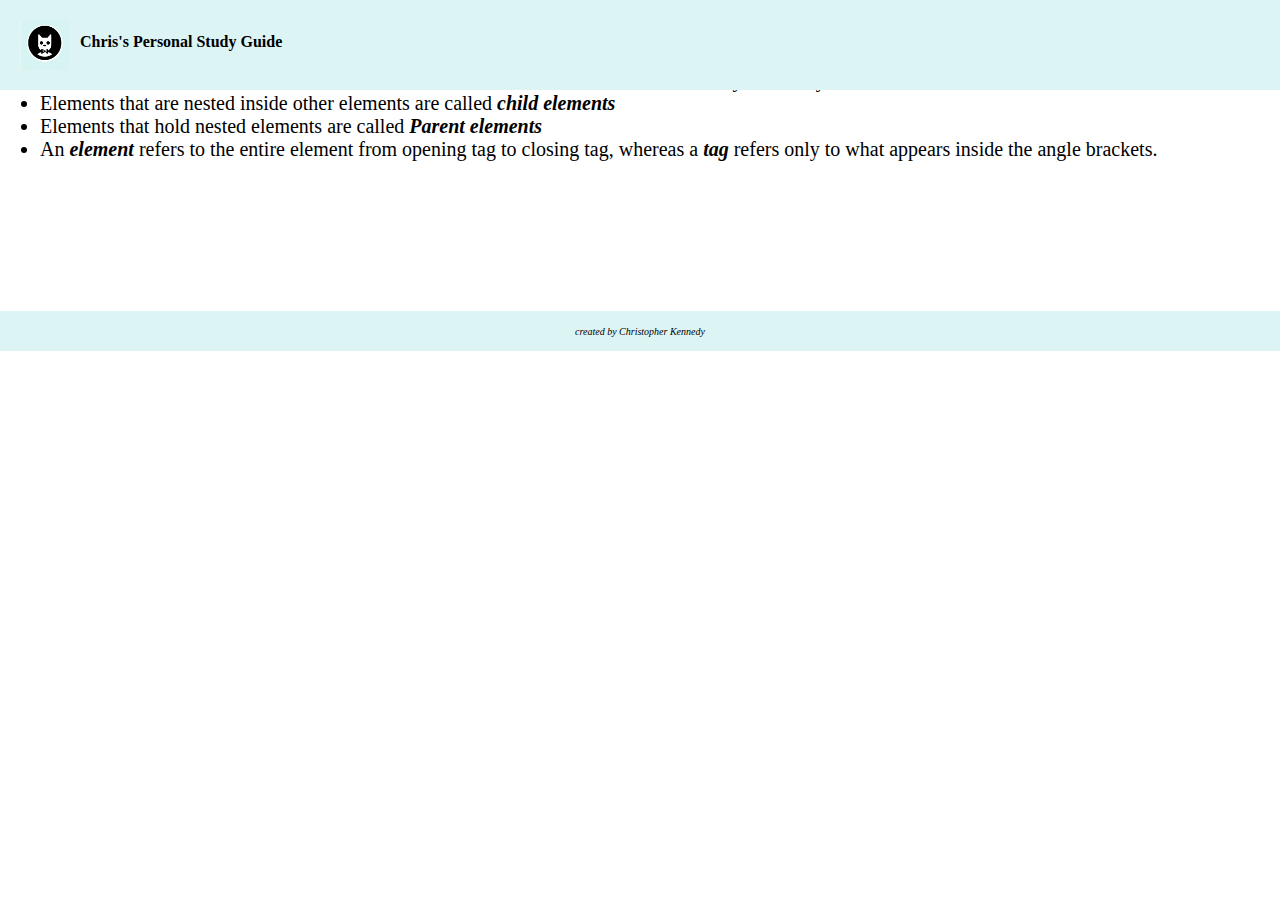
==== html.html @ d33f6a85 "ive added a second html page" ====
<!DOCTYPE html>
<html lang="en">
  <head>
    <link rel="stylesheet" href="./assets/style.css">
    <meta charset="UTF-8" />
    <meta http-equiv="X-UA-Compatible" content="IE=edge" />
    <meta name="viewport" content="width=device-width, initial-scale=1.0" />
    <title>Chris's Study Guide</title>
  </head>
  <body>
    <header id="top">
      <img class="top-image" src="./assets/bowtie-cat.png" alt="Profile image of cat wearing a bow tie." />
      <h4>Chris's Personal Study Guide</h4>
    </header>
    
    <ul>
          <li>Enter your HTML notes here</li>
        </ul>
        <ul>
          <li>The head element contains information about the webpage.</li>
          <li>The body element represents the visible content shown to the user.</li>
          <li>HTML needs elements to contain content so that information can be structured in a way thats easy to read </li>
          <li>Elements that are nested inside other elements are called <em><strong>child elements</strong></em></li>
          <li>Elements that hold nested elements are called <em><strong>Parent elements</strong></em></li>
          <li>An <em><strong>element</strong></em> refers to the entire element from opening tag to closing tag, whereas a <em><strong>tag</strong></em> refers only to what appears inside the angle brackets.</li>
        </ul>

        <footer>
            <p><em>created by Christopher Kennedy</em></p>
                </footer>
                <script src="./assets/script.js"></script>
              </body>
            </html>
---- assets/style.css ----
* {
    margin: 0;
    padding: 0;
}
#top {padding-top: 20px;}


.top-image {float: left;
margin-left: 20px;}

header {position: fixed;}

.learning-prompt {
padding-top: 160px;
margin-bottom: 20px;}

header h4 {position: absolute;
margin-left: 80px;
margin-top: 13px;
}

header {
    width: 100%;
    height: 70px;
    background-color: #DDF4F4;
   
}


footer {margin-top: 150px;
height: 40px;
background-color: #ddf4f4;}

footer p {font-size: 10px;
padding-top: 15px;}

h1, h2 {color: rgb(16, 15, 65);
padding-top: 5px;
text-align: center;

}


 header img {
    display: block;
    height: 50px;
    width: 50px;
    margin-left: auto;
    margin-right: auto;
}

article img {display: block;
    height: 50px;
    width: 50px;}


ul {
    padding-left: 40px;
    font-size: 20px;
}

p {
    text-align: center;
    font-size: 30px;
  }

  .topics {margin-left: 120px;

    
  }
  /*.card {
    width: 300px;
    height: 300px;
    margin: 40px auto;
    border: 5px solid gray;
  }
  */
  #card {
    width: 200px;
    height: 190px;
    margin-top: 50px;
    margin-right: 20px;
    margin-left: 20px;

  }

  article {
    max-width: 33%;
    display: inline-block;
    border: 1px solid #000;
    padding: 10px;
    margin: 0px 0px 20px 0px;
    box-shadow: 5px 5px 5px rgba(0, 0, 0,0.6);
  }

  article img {
    width: 100%;
    height: 85%;
  }

  article h3 {
    text-align: center;
padding-top: 5px;}

  a {text-decoration: none;
color: #000;}

a:hover {color: #5d52f5;}

article:hover {box-shadow: 7px 7px 7px rgba(0, 0, 0, 0.3);}
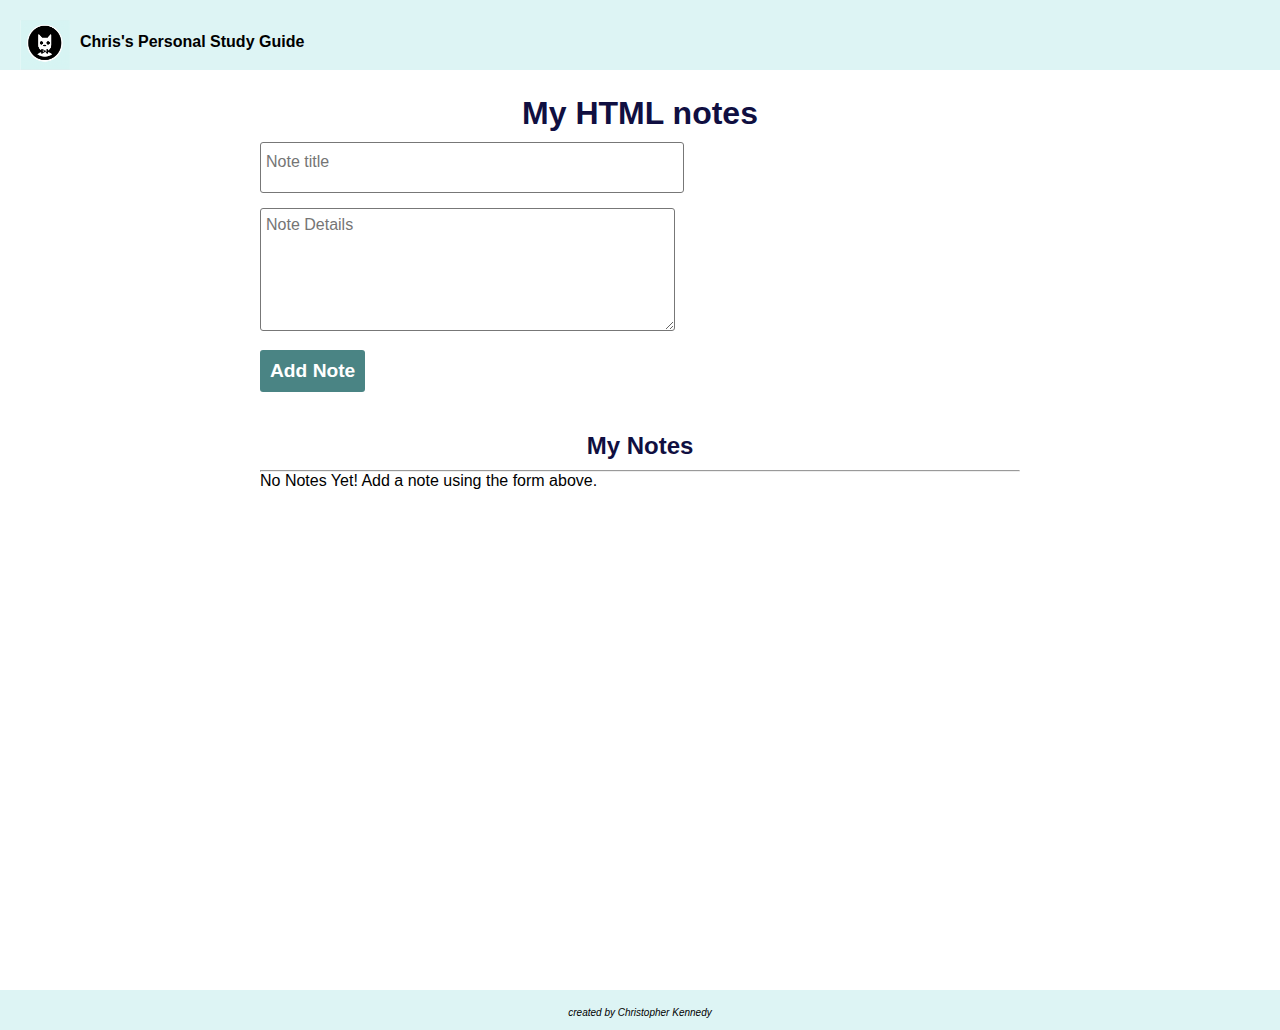
==== commit b1bc5100: "i have updated my new html page and also added some new CSS and a JS file" ====
--- a/html.html
+++ b/html.html
@@ -8,12 +8,64 @@
     <title>Chris's Study Guide</title>
   </head>
   <body>
-    <header id="top">
-      <img class="top-image" src="./assets/bowtie-cat.png" alt="Profile image of cat wearing a bow tie." />
-      <h4>Chris's Personal Study Guide</h4>
+    <header id="top-notes">
+        <a href="./index.html"><img class="notes-top-image" src="./assets/bowtie-cat.png" alt="Profile image of cat wearing a bow tie." /></a>
+      <a href="./index.html"><h4>Chris's Personal Study Guide</h4></a>
     </header>
+  <div class="container">
+    <h1>My HTML notes</h1>
+            <form action="">
+                <input type="text" id="note-title" placeholder="Note title"> <br>
+                <textarea id="note-text" placeholder="Note Details"></textarea> <br>
+            
+                <button id="add-btn">Add Note</button>
+            </form>
+        </div>
     
-    <ul>
+
+    <section>
+        <div class="container">
+            <h2>My Notes</h2>
+            <hr>
+            <div id="notes">
+        
+                    <div class="note">
+                        <p class="note-counter">Note ${index + 1}</p> 
+                        <h3 class="note-title"> $element.title </h3> 
+                        <p class="note-text"> $element.text</p> 
+                        <button class="note-btn">Delete Note</button> 
+                        <button class="notr-btn edit-btn">Delete Note</button>
+                    </div>
+                
+            </div>
+        </div>
+    </section>
+    
+
+    <script src="notes.js"></script>
+
+
+
+
+
+
+
+
+
+
+
+
+
+
+
+
+
+
+
+</div>
+    
+
+   <!-- <ul>
           <li>Enter your HTML notes here</li>
         </ul>
         <ul>
@@ -24,8 +76,9 @@
           <li>Elements that hold nested elements are called <em><strong>Parent elements</strong></em></li>
           <li>An <em><strong>element</strong></em> refers to the entire element from opening tag to closing tag, whereas a <em><strong>tag</strong></em> refers only to what appears inside the angle brackets.</li>
         </ul>
+    -->
 
-        <footer>
+        <footer class="notes-footer">
             <p><em>created by Christopher Kennedy</em></p>
                 </footer>
                 <script src="./assets/script.js"></script>
--- a/assets/style.css
+++ b/assets/style.css
@@ -108,3 +108,188 @@
 a:hover {color: #5d52f5;}
 
 article:hover {box-shadow: 7px 7px 7px rgba(0, 0, 0, 0.3);}
+
+.main-notes {
+  margin-top: 50px;
+}
+
+#top-notes {
+  position: relative;
+  padding-bottom: 20px;
+}
+.notes-top-image {float: left;
+  margin-left: 20px;
+margin-top: 20px;}
+
+#top-notes h4 {
+  margin-top: 33px;
+}
+
+.notes-footer {position: relative;
+margin-top: 500px;
+width: 100%;}
+
+@import url('https://fonts.googleapis.com/css2?family=Open+Sans:wght@300;400;600;700&display=swap');
+
+
+:root {
+    --white: #fff;
+    --black: #1c2b2d;
+    --blue: #31326f;
+    --color-primary: #ddf4f4;
+    --color-sec: #4a8484;
+    --color-grey: #eee;
+    --color-dark-grey: #222831;
+}
+
+* {
+    margin: 0;
+    padding: 0;
+    box-sizing: border-box;
+}
+
+body {
+    font-family: 'Open Sans', sans-serif;
+    background-color: rgb(255, 255, 255);
+}
+
+/* UTILITY */
+.p-small {
+    padding-bottom: 5px;
+}
+.p-medium {
+    padding-bottom: 10px;
+}
+.p-y {
+    padding: 10px 0;
+}
+.m-y {
+    margin: 10px 0;
+}
+
+p {
+    font-size: 1.6rem;
+    line-height: 1.5;
+}
+
+img {
+    width: 100%;
+}
+
+.container {
+    max-width: 800px;
+    margin: 0 auto;
+    padding: 0 20px;
+}
+
+header h1 {
+    font-size: 2.5rem;
+    color: var(--color-primary);
+    line-height: 2;
+}
+
+header form {
+    display: flex;
+    flex-direction: column;
+    width: 30rem;
+}
+
+form > * {
+    margin-bottom: 15px;
+    outline: none;
+    font-size: 1.2rem;
+    padding: 7px 170px 20px 5px;
+    border: 1px solid #777;
+    border-radius: 3px;
+}
+
+form textarea {
+    padding: 7px 170px 70px 5px;
+    font-size: 1.2rem;
+    font-family: inherit;
+}
+
+::placeholder {
+    font-size: 1rem;
+}
+
+form button {
+    background-color: var(--color-sec);
+    color: #fff;
+    font-size: 1.2rem;
+    font-weight: bold;
+    border: none;
+    cursor: pointer;
+    transition: all .3s;
+}
+
+form button:hover {
+    background-color: var(--color-primary);
+}
+
+.note {
+    padding: 1rem;
+    /* border: 1px solid #777; */
+    background-color: rgb(249, 249, 249);
+    border-radius: 3px;
+    margin: 1rem 0;
+
+}
+
+.note-counter {
+  font-size:0.8rem ;
+  position: relative;
+  padding-left: 0px;
+  width: 10%;
+}
+.note-text {
+  margin-top: 5px;
+    font-size: 1.2rem;
+    padding-top: 5px;
+    padding-bottom: 5px;
+    padding-left: 15px;
+    border: none;
+    width: 90%;
+    text-align: left;
+}
+
+
+#add-btn {padding: 10px 10px 10px 10px;
+
+}
+
+
+.note-title {
+    font-size: 1.5rem;
+    color: var(--black);
+    position: relative;
+  margin: 5px 0px 0px 0px;
+  padding-top: 3px;
+  padding-left: 15px;
+}
+
+.note-btn {
+    padding: 7px;
+    margin-top: 5px;
+    font-size: 1rem;
+    background-color: orangered;
+    color: #fff;
+    border: none;
+    border-radius: 3px;
+    outline: none;
+    cursor: pointer;
+}
+
+.edit-btn {
+    background-color: var(--color-sec);
+}
+.edit-btn:hover {
+  background-color: var(--color-primary);
+}
+
+.container h1 {margin-top: 20px;
+margin-bottom: 10px;}
+
+.container h2 {margin-top: 20px;
+  margin-bottom: 10px;}
+  
